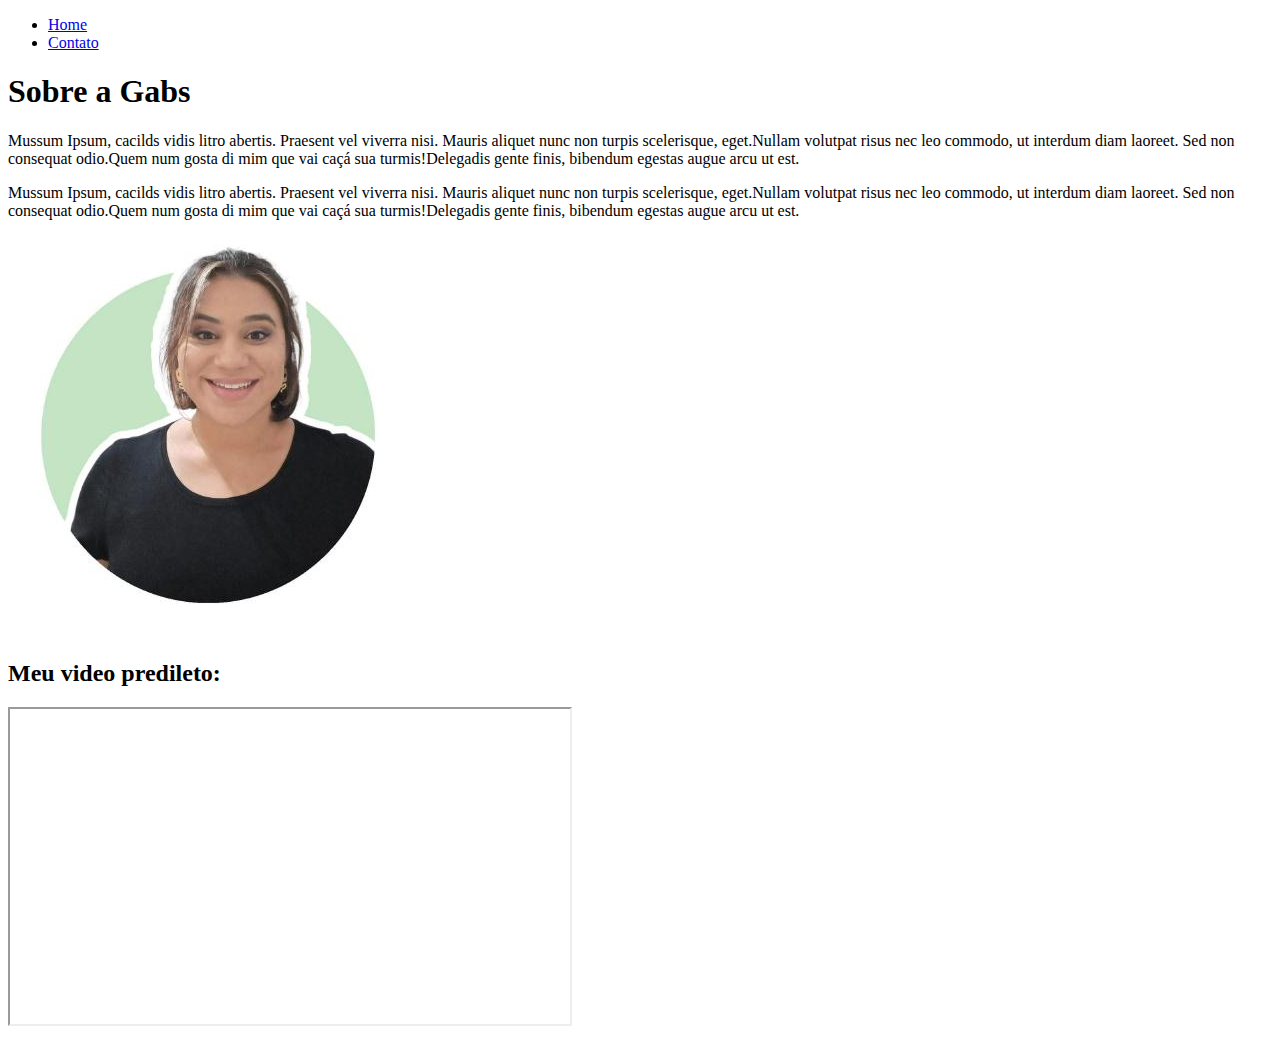
==== index.html @ 199f9c49 "Fundamentos web" ====
<!DOCTYPE html>
<html lang="ept-br">
<head>
    <meta charset="UTF-8">
    <meta http-equiv="X-UA-Compatible" content="IE=edge">
    <meta name="viewport" content="width=device-width, initial-scale=1.0">
    <title>Meu Perfil</title>
</head>
<body>
    <ul>
        <li>
            <a href = "index.html" >Home</a>

        </li>
        
        <li><a href = "contato.html" >Contato</a>
        </li>
    </ul>

    <h1> Sobre a Gabs </h1>

    <p>
        Mussum Ipsum, cacilds vidis litro abertis. Praesent vel viverra nisi. Mauris aliquet nunc non turpis scelerisque, eget.Nullam volutpat risus nec leo commodo, ut interdum diam laoreet. Sed non consequat odio.Quem num gosta di mim que vai caçá sua turmis!Delegadis gente finis, bibendum egestas augue arcu ut est.
    </p>
    <p>
        Mussum Ipsum, cacilds vidis litro abertis. Praesent vel viverra nisi. Mauris aliquet nunc non turpis scelerisque, eget.Nullam volutpat risus nec leo commodo, ut interdum diam laoreet. Sed non consequat odio.Quem num gosta di mim que vai caçá sua turmis!Delegadis gente finis, bibendum egestas augue arcu ut est.
        </p>
        <img src="assets/img/gabsperfil.png" alt= "Foto da criadora do conteudo">

        <h2>Meu video predileto:</h2>

        <iframe
         width="560" 
         height="315" 
         src="https://www.youtube.com/embed/iRDte2j54F0" 
         title="YouTube video player" 
         frameborder="1" 
         allow="accelerometer; autoplay; clipboard-write; encrypted-media; gyroscope; picture-in-picture" allowfullscreen>
        </iframe>


</body>
</html>
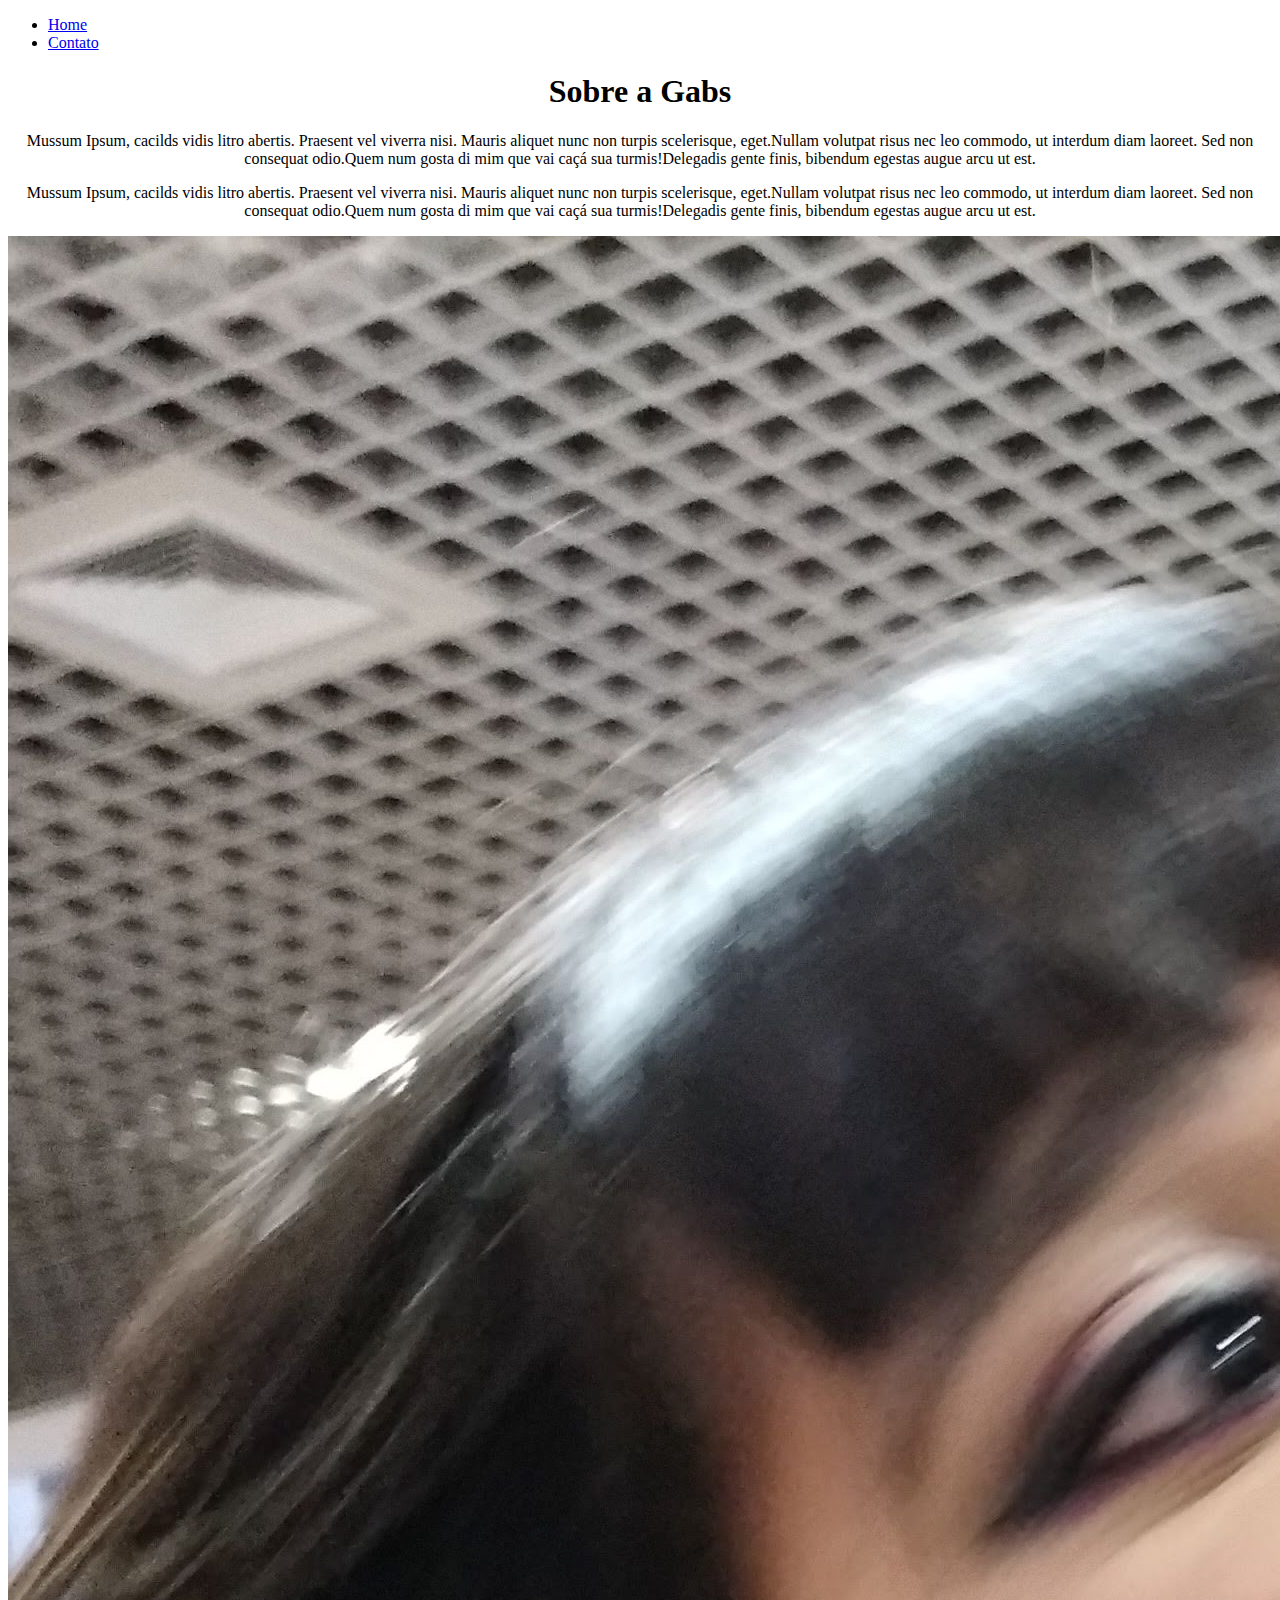
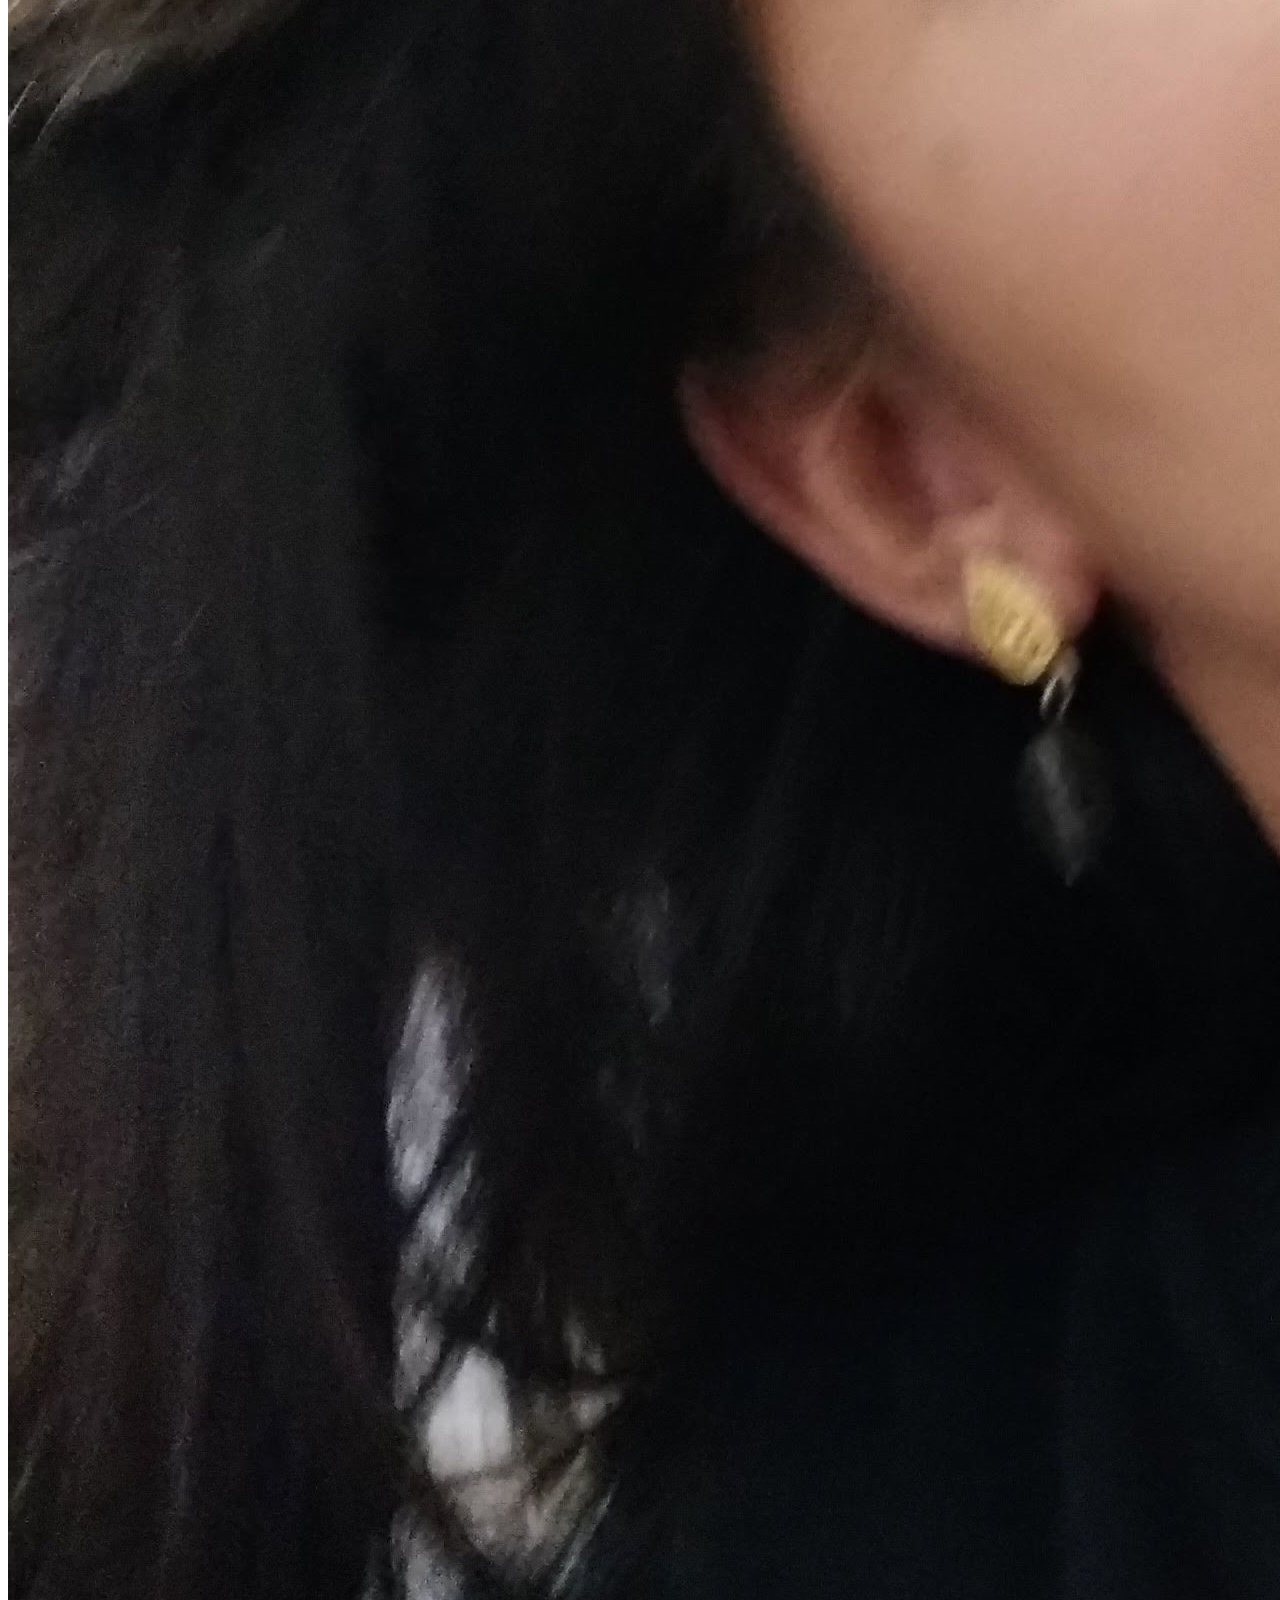
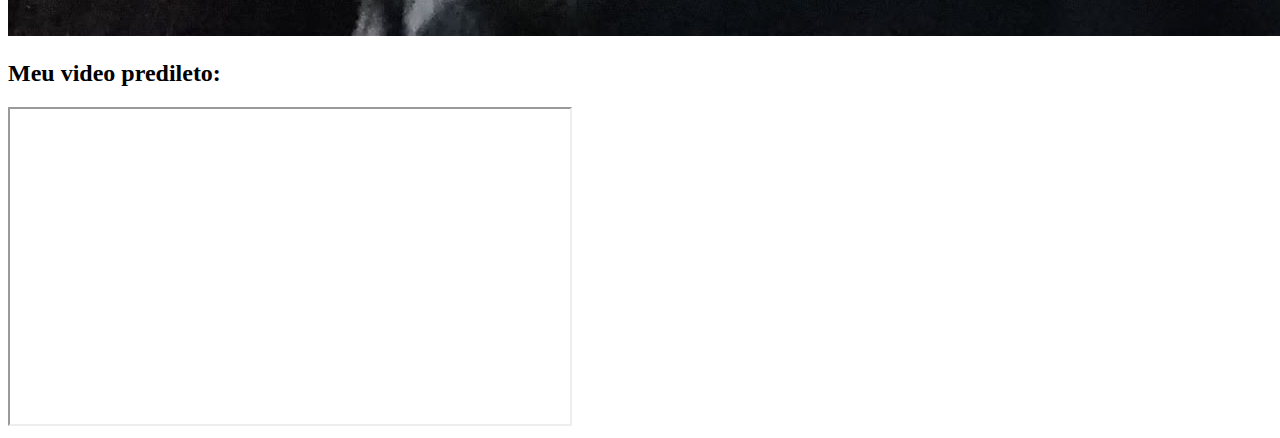
==== commit 40eb869e: "atualização" ====
--- a/index.html
+++ b/index.html
@@ -1,43 +1,70 @@
 <!DOCTYPE html>
 <html lang="ept-br">
+
 <head>
     <meta charset="UTF-8">
     <meta http-equiv="X-UA-Compatible" content="IE=edge">
     <meta name="viewport" content="width=device-width, initial-scale=1.0">
     <title>Meu Perfil</title>
+    <link rel="stylesheet" href="assets/css/style.css">
+
+    <style>
+        .center {
+            text-align: center;
+        }
+    </style>
+
 </head>
+
 <body>
-    <ul>
+    <ul id= "menu">
         <li>
-            <a href = "index.html" >Home</a>
+            <a href="index.html">Home</a>
 
         </li>
-        
-        <li><a href = "contato.html" >Contato</a>
+
+        <li><a href="contato.html">Contato</a>
         </li>
     </ul>
 
-    <h1> Sobre a Gabs </h1>
+    <h1 class="center"> Sobre a Gabs </h1>
 
-    <p>
-        Mussum Ipsum, cacilds vidis litro abertis. Praesent vel viverra nisi. Mauris aliquet nunc non turpis scelerisque, eget.Nullam volutpat risus nec leo commodo, ut interdum diam laoreet. Sed non consequat odio.Quem num gosta di mim que vai caçá sua turmis!Delegadis gente finis, bibendum egestas augue arcu ut est.
-    </p>
-    <p>
-        Mussum Ipsum, cacilds vidis litro abertis. Praesent vel viverra nisi. Mauris aliquet nunc non turpis scelerisque, eget.Nullam volutpat risus nec leo commodo, ut interdum diam laoreet. Sed non consequat odio.Quem num gosta di mim que vai caçá sua turmis!Delegadis gente finis, bibendum egestas augue arcu ut est.
-        </p>
-        <img src="assets/img/gabsperfil.png" alt= "Foto da criadora do conteudo">
+    <div classe="container">
+
+        <div class="p-30">
+            <p class="center">
+                Mussum Ipsum, cacilds vidis litro abertis. Praesent vel viverra nisi. Mauris aliquet nunc non turpis
+                scelerisque, eget.Nullam volutpat risus nec leo commodo, ut interdum diam laoreet. Sed non consequat
+                odio.Quem num gosta di mim que vai caçá sua turmis!Delegadis gente finis, bibendum egestas augue arcu ut
+                est.
+            </p>
+            <p class="center">
+                Mussum Ipsum, cacilds vidis litro abertis. Praesent vel viverra nisi. Mauris aliquet nunc non turpis
+                scelerisque, eget.Nullam volutpat risus nec leo commodo, ut interdum diam laoreet. Sed non consequat
+                odio.Quem num gosta di mim que vai caçá sua turmis!Delegadis gente finis, bibendum egestas augue arcu ut
+                est.
+            </p>
+        </div>
+        <div>
+            <img class="br-50 wh 300" src="assets/img/gabsperfil.jpg" alt="Foto da criadora do conteudo">
+        </div>
+
+            
+
+        
+    </div>
 
         <h2>Meu video predileto:</h2>
 
-        <iframe
-         width="560" 
-         height="315" 
-         src="https://www.youtube.com/embed/iRDte2j54F0" 
-         title="YouTube video player" 
-         frameborder="1" 
-         allow="accelerometer; autoplay; clipboard-write; encrypted-media; gyroscope; picture-in-picture" allowfullscreen>
+        <iframe width="560" height="315" src="https://www.youtube.com/embed/iRDte2j54F0" title="YouTube video player"
+            frameborder="1"
+            allow="accelerometer; autoplay; clipboard-write; encrypted-media; gyroscope; picture-in-picture"
+            allowfullscreen>
         </iframe>
 
 
+
+
 </body>
+
 </html>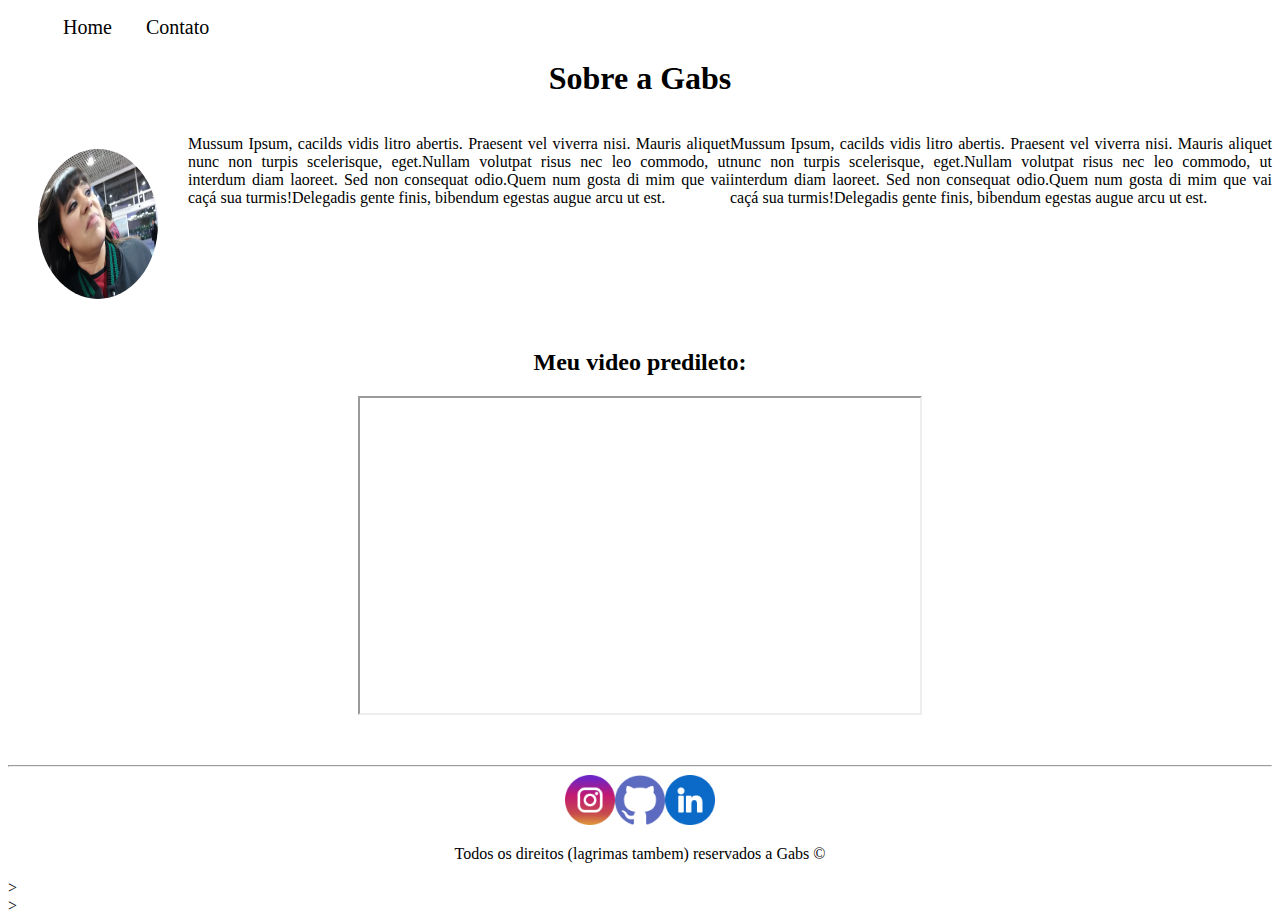
==== commit 013e74fb: "update" ====
--- a/index.html
+++ b/index.html
@@ -6,64 +6,75 @@
     <meta http-equiv="X-UA-Compatible" content="IE=edge">
     <meta name="viewport" content="width=device-width, initial-scale=1.0">
     <title>Meu Perfil</title>
-    <link rel="stylesheet" href="assets/css/style.css">
-
-    <style>
-        .center {
-            text-align: center;
-        }
-    </style>
+    <link rel="stylesheet" href="assets/img/style.css">
 
 </head>
 
 <body>
-    <ul id= "menu">
+    <ul id="menu">
         <li>
             <a href="index.html">Home</a>
-
         </li>
 
-        <li><a href="contato.html">Contato</a>
+        <li>
+            <a href="contato.html">Contato</a>
         </li>
     </ul>
 
     <h1 class="center"> Sobre a Gabs </h1>
 
     <div classe="container">
+    <div class= "sobre">
+        <img class="br-50 wh-300 p-30" src="assets/img/gabsperfil.jpg" alt="Foto da criadora do conteudo">
 
-        <div class="p-30">
-            <p class="center">
-                Mussum Ipsum, cacilds vidis litro abertis. Praesent vel viverra nisi. Mauris aliquet nunc non turpis
-                scelerisque, eget.Nullam volutpat risus nec leo commodo, ut interdum diam laoreet. Sed non consequat
-                odio.Quem num gosta di mim que vai caçá sua turmis!Delegadis gente finis, bibendum egestas augue arcu ut
-                est.
-            </p>
-            <p class="center">
-                Mussum Ipsum, cacilds vidis litro abertis. Praesent vel viverra nisi. Mauris aliquet nunc non turpis
-                scelerisque, eget.Nullam volutpat risus nec leo commodo, ut interdum diam laoreet. Sed non consequat
-                odio.Quem num gosta di mim que vai caçá sua turmis!Delegadis gente finis, bibendum egestas augue arcu ut
-                est.
-            </p>
-        </div>
-        <div>
-            <img class="br-50 wh 300" src="assets/img/gabsperfil.jpg" alt="Foto da criadora do conteudo">
-        </div>
+        <p class="justify">
+            Mussum Ipsum, cacilds vidis litro abertis. Praesent vel viverra nisi. Mauris aliquet nunc non turpis
+            scelerisque, eget.Nullam volutpat risus nec leo commodo, ut interdum diam laoreet. Sed non consequat
+            odio.Quem num gosta di mim que vai caçá sua turmis!Delegadis gente finis, bibendum egestas augue arcu ut
+            est.
+        </p>
+        <p class="justify">
+            Mussum Ipsum, cacilds vidis litro abertis. Praesent vel viverra nisi. Mauris aliquet nunc non turpis
+            scelerisque, eget.Nullam volutpat risus nec leo commodo, ut interdum diam laoreet. Sed non consequat
+            odio.Quem num gosta di mim que vai caçá sua turmis!Delegadis gente finis, bibendum egestas augue arcu ut
+            est.
+        </p>
+     </div>
 
-            
-
-        
     </div>
 
-        <h2>Meu video predileto:</h2>
-
+    <h2 class="center">Meu video predileto:</h2>
+    <div class="container mb-50">
         <iframe width="560" height="315" src="https://www.youtube.com/embed/iRDte2j54F0" title="YouTube video player"
             frameborder="1"
             allow="accelerometer; autoplay; clipboard-write; encrypted-media; gyroscope; picture-in-picture"
             allowfullscreen>
         </iframe>
+    </div>
+
+    <hr>
+
+    <footer>
+        <div class="container">
+            <a href="https://www.instagram.com/gabyfgf" target="_blank" ><img class="tm-social"
+                src="assets/img/instagram.png" alt="Instagram"></a>
+                
+
+                <a href="https://github.com/GabrielaFedermann" target="_blank"> <img class="tm-social"
+                    src="assets/img/github.png" alt="GitHub"></a>
+                    
+
+                    <a href="https://www.linkedin.com/in/gabriela-federmann-566691a6/?msgOverlay=true" target="_blank">
+                        <img class="tm-social" src="assets/img/linkedin.png" alt="Linkedin"></a>
+                        
+
+        </div>
+        <p class="center">
+        Todos os direitos (lagrimas tambem) reservados a Gabs &copy;
+        </p>>
 
 
-
+    </footer>>
 
 </body>
 
--- a/assets/img/style.css
+++ b/assets/img/style.css
@@ -0,0 +1,61 @@
+/* Estilo da pagina index.html*/
+.center {
+    text-align: center;
+}
+
+.justify {
+    text-align: justify;
+}
+
+.container{
+    display: flex;
+    justify-content: center;
+    align-items: center;
+}
+
+#menu li {
+    display: inline;
+    padding: 15px;
+    text-decoration: none;
+}
+
+#menu li a{
+    text-decoration: none;
+    color:black;
+    font-size: 20px;
+}
+
+#menu li a:hover {
+    color:gray
+}
+
+.p-30 {
+    padding: 30px;
+}
+
+.br-50{
+    border-radius: 50%;
+}
+
+.wh-300{
+    width: 120px;
+    height: 150px;
+}
+
+.tm-social{
+    width: 50px;
+    height: 50px;
+}
+
+.mb-50{
+    margin-bottom: 50px;
+}
+
+.ml-50{
+    margin-left: 50px;
+}
+
+.sobre{
+    display: flex;
+}
+    /* estilos da pagina contato.html*/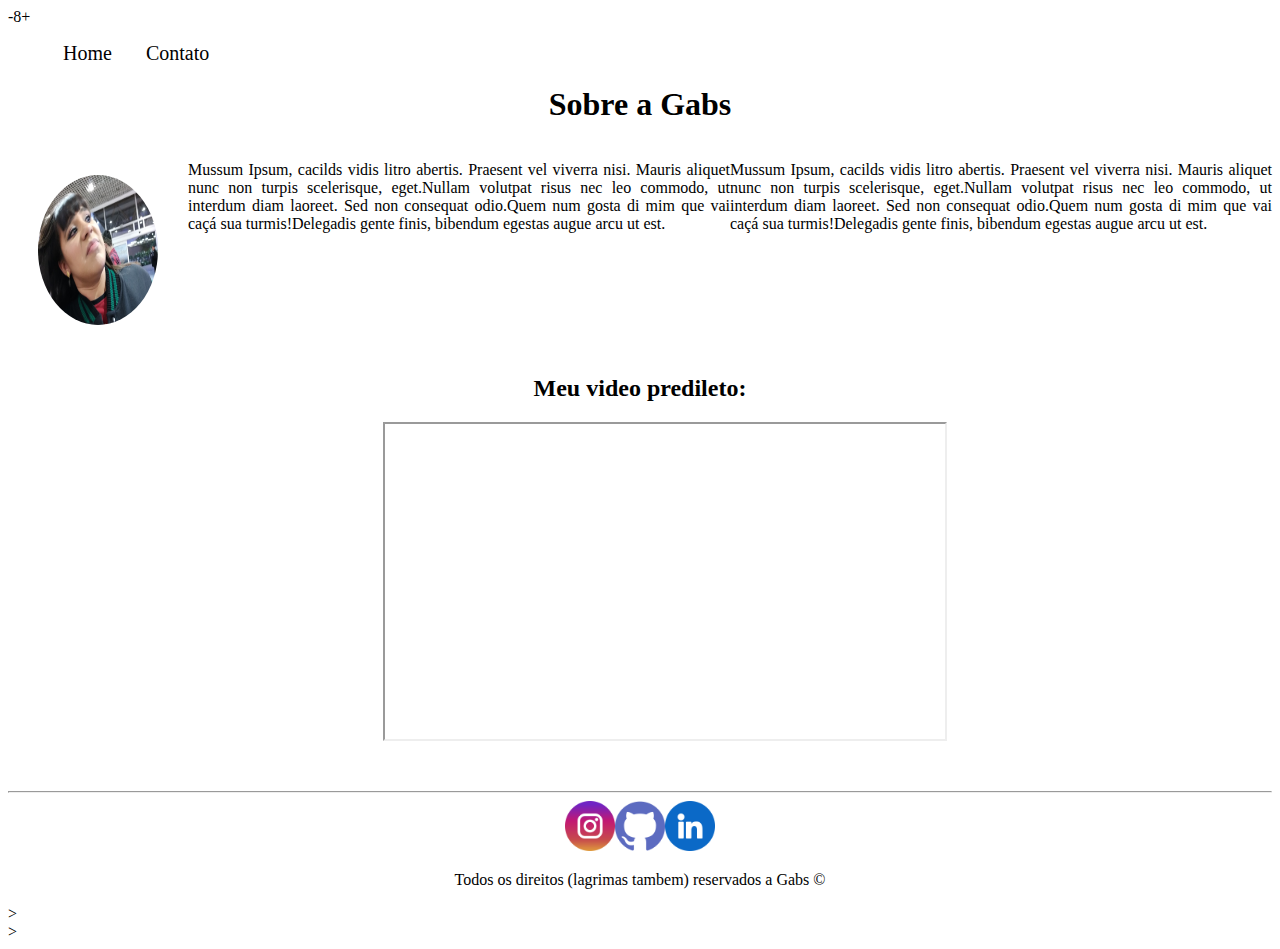
==== commit 0829cbde: "js" ====
--- a/index.html
+++ b/index.html
@@ -1,7 +1,7 @@
 <!DOCTYPE html>
 <html lang="ept-br">
 
-<head>
+<head>-8+
     <meta charset="UTF-8">
     <meta http-equiv="X-UA-Compatible" content="IE=edge">
     <meta name="viewport" content="width=device-width, initial-scale=1.0">
--- a/assets/img/style.css
+++ b/assets/img/style.css
@@ -58,4 +58,10 @@
 .sobre{
     display: flex;
 }
-    /* estilos da pagina contato.html*/+
+ 
+    /* estilos da pagina contato.html*/
+
+.mb-50{
+    margin-left: 50px ;
+}